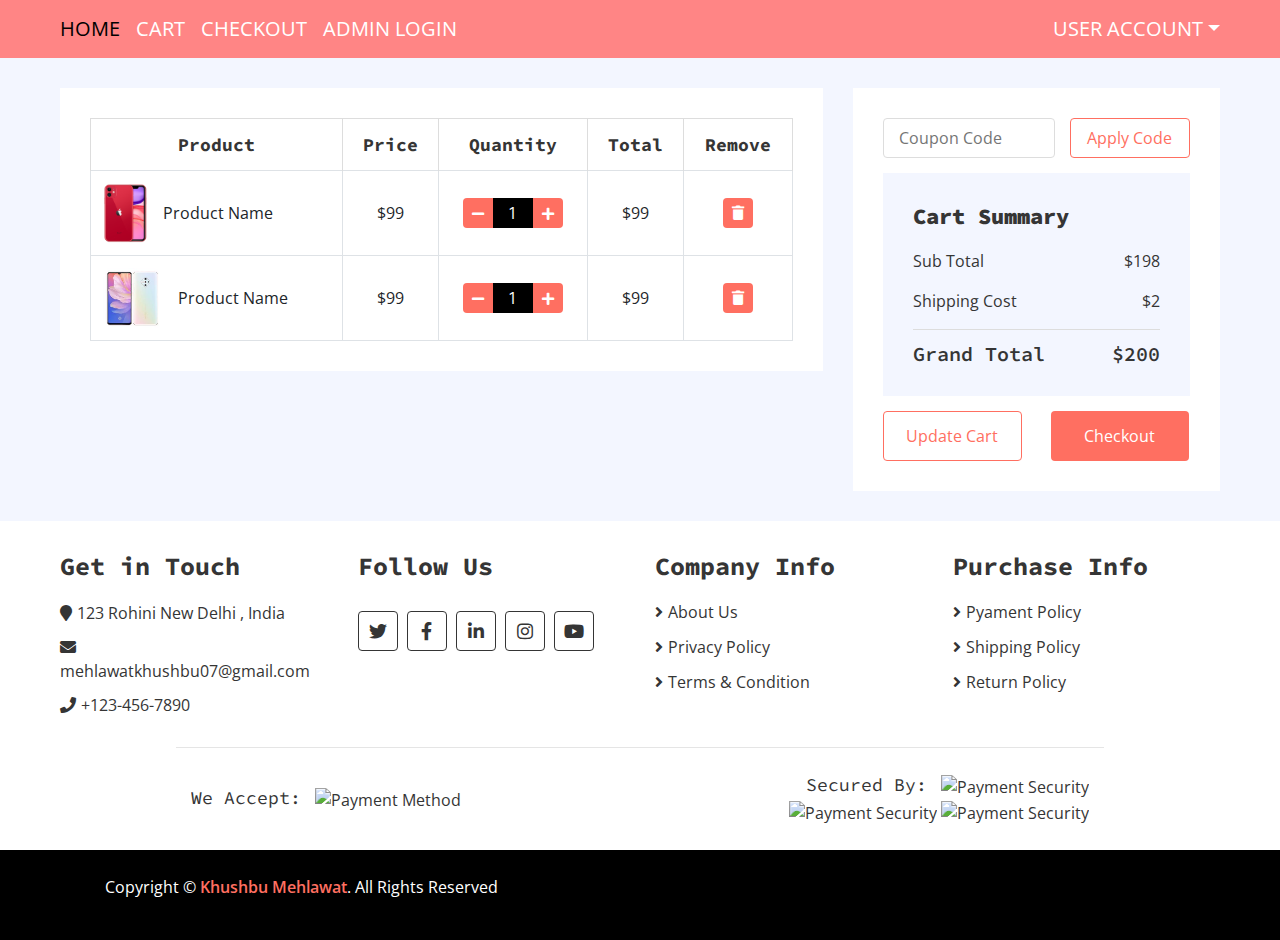
==== cart.html @ b0be6c47 "Mobile Store" ====
<!DOCTYPE html>
<html lang="en">
    <head>
        <meta charset="utf-8">
        <title>E Store - eCommerce HTML Template</title>
        <meta content="width=device-width, initial-scale=1.0" name="viewport">
        <meta content="eCommerce HTML Template Free Download" name="keywords">
        <meta content="eCommerce HTML Template Free Download" name="description">

        <!-- Favicon -->
        <link href="img/favicon.ico" rel="icon">

        <!-- Google Fonts -->
        <link href="https://fonts.googleapis.com/css?family=Open+Sans:300,400|Source+Code+Pro:700,900&display=swap" rel="stylesheet">

        <!-- CSS Libraries -->
        <link href="https://stackpath.bootstrapcdn.com/bootstrap/4.4.1/css/bootstrap.min.css" rel="stylesheet">
        <link href="https://cdnjs.cloudflare.com/ajax/libs/font-awesome/5.10.0/css/all.min.css" rel="stylesheet">
        <link href="lib/slick/slick.css" rel="stylesheet">
        <link href="lib/slick/slick-theme.css" rel="stylesheet">

        <!-- Template Stylesheet -->
        <link href="css/style.css" rel="stylesheet">
    </head>

    <body>
        <div class="nav">
            <div class="container-fluid">
                <nav class="navbar navbar-expand-md bg-dark navbar-dark">
                    <a href="#" class="navbar-brand">MENU</a>
                    <button type="button" class="navbar-toggler" data-toggle="collapse" data-target="#navbarCollapse">
                        <span class="navbar-toggler-icon"></span>
                    </button>

                    <div class="collapse navbar-collapse justify-content-between" id="navbarCollapse">
                        <div class="navbar-nav mr-auto">
                            <a href="index.html" class="nav-item nav-link active">Home</a>
                            <a href="cart.html" class="nav-item nav-link">Cart</a>
                            <a href="checkout.html" class="nav-item nav-link">Checkout</a>
                            <a href="admin.html" class="nav-item nav-link">Admin Login</a>
                           
                                <div class="dropdown-menu">
                                    <a href="wishlist.html" class="dropdown-item">Wishlist</a>
                                    <a href="admin.html" class="dropdown-item">Login</a>
                                    <a href="contact.html" class="dropdown-item">Contact Us</a>
                                </div>
                            </div>
                        </div>
                        <div class="navbar-nav ml-auto">
                            <div class="nav-item dropdown">
                                <a href="#" class="nav-link dropdown-toggle" data-toggle="dropdown">User Account</a>
                                <div class="dropdown-menu">
                                    <a href="login.html" class="dropdown-item">Login</a>
                                    <a href="login.html" class="dropdown-item">Register</a>
                                </div>
                            </div>
                        </div>
                    </div>
                </nav>
            </div>
        </div>
        
        <!-- Cart Start -->
        <div class="cart-page">
            <div class="container-fluid">
                <div class="row">
                    <div class="col-lg-8">
                        <div class="cart-page-inner">
                            <div class="table-responsive">
                                <table class="table table-bordered">
                                    <thead class="thead-dark">
                                        <tr>
                                            <th>Product</th>
                                            <th>Price</th>
                                            <th>Quantity</th>
                                            <th>Total</th>
                                            <th>Remove</th>
                                        </tr>
                                    </thead>
                                    <tbody class="align-middle">
                                        <tr>
                                            <td>
                                                <div class="img">
                                                    <a href="#"><img src="images/banner_01.png" alt="Image"></a>
                                                    <p>Product Name</p>
                                                </div>
                                            </td>
                                            <td>$99</td>
                                            <td>
                                                <div class="qty">
                                                    <button class="btn-minus"><i class="fa fa-minus"></i></button>
                                                    <input type="text" value="1">
                                                    <button class="btn-plus"><i class="fa fa-plus"></i></button>
                                                </div>
                                            </td>
                                            <td>$99</td>
                                            <td><button><i class="fa fa-trash"></i></button></td>
                                        </tr>
                                        <tr>
                                            <td>
                                                <div class="img">
                                                    <a href="#"><img src="images/vivos1pro.jpg" alt="Image"></a>
                                                    <p>Product Name</p>
                                                </div>
                                            </td>
                                            <td>$99</td>
                                            <td>
                                                <div class="qty">
                                                    <button class="btn-minus"><i class="fa fa-minus"></i></button>
                                                    <input type="text" value="1">
                                                    <button class="btn-plus"><i class="fa fa-plus"></i></button>
                                                </div>
                                            </td>
                                            <td>$99</td>
                                            <td><button><i class="fa fa-trash"></i></button></td>
                                        </tr>
                                       
                                    </tbody>
                                </table>
                            </div>
                        </div>
                    </div>
                    <div class="col-lg-4">
                        <div class="cart-page-inner">
                            <div class="row">
                                <div class="col-md-12">
                                    <div class="coupon">
                                        <input type="text" placeholder="Coupon Code">
                                        <button>Apply Code</button>
                                    </div>
                                </div>
                                <div class="col-md-12">
                                    <div class="cart-summary">
                                        <div class="cart-content">
                                            <h1>Cart Summary</h1>
                                            <p>Sub Total<span>$198</span></p>
                                            <p>Shipping Cost<span>$2</span></p>
                                            <h2>Grand Total<span>$200</span></h2>
                                        </div>
                                        <div class="cart-btn">
                                            <button>Update Cart</button>
                                            <button style="text-align: center;"  href="checkout.html">Checkout</button>
                                        </div>
                                    </div>
                                </div>
                            </div>
                        </div>
                    </div>
                </div>
            </div>
        </div>
        <!-- Cart End -->
        
        <!-- Footer Start -->
        <div class="footer">
            <div class="container-fluid">
                <div class="row">
                    <div class="col-lg-3 col-md-6">
                        <div class="footer-widget">
                            <h2>Get in Touch</h2>
                            <div class="contact-info">
                                <p><i class="fa fa-map-marker"></i>123 Rohini New Delhi , India</p>
                                <p><i class="fa fa-envelope"></i>mehlawatkhushbu07@gmail.com</p>
                                <p><i class="fa fa-phone"></i>+123-456-7890</p>
                            </div>
                        </div>
                    </div>
                    
                    <div class="col-lg-3 col-md-6">
                        <div class="footer-widget">
                            <h2>Follow Us</h2>
                            <div class="contact-info">
                                <div class="social">
                                    <a href=""><i class="fab fa-twitter"></i></a>
                                    <a href=""><i class="fab fa-facebook-f"></i></a>
                                    <a href=""><i class="fab fa-linkedin-in"></i></a>
                                    <a href=""><i class="fab fa-instagram"></i></a>
                                    <a href=""><i class="fab fa-youtube"></i></a>
                                </div>
                            </div>
                        </div>
                    </div>

                    <div class="col-lg-3 col-md-6">
                        <div class="footer-widget">
                            <h2>Company Info</h2>
                            <ul>
                                <li><a href="#">About Us</a></li>
                                <li><a href="#">Privacy Policy</a></li>
                                <li><a href="#">Terms & Condition</a></li>
                            </ul>
                        </div>
                    </div>

                    <div class="col-lg-3 col-md-6">
                        <div class="footer-widget">
                            <h2>Purchase Info</h2>
                            <ul>
                                <li><a href="#">Pyament Policy</a></li>
                                <li><a href="#">Shipping Policy</a></li>
                                <li><a href="#">Return Policy</a></li>
                            </ul>
                        </div>
                    </div>
                </div>
                
                <div class="row payment align-items-center">
                    <div class="col-md-6">
                        <div class="payment-method">
                            <h2>We Accept:</h2>
                            <img src="img/payment-method.png" alt="Payment Method" />
                        </div>
                    </div>
                    <div class="col-md-6">
                        <div class="payment-security">
                            <h2>Secured By:</h2>
                            <img src="img/godaddy.svg" alt="Payment Security" />
                            <img src="img/norton.svg" alt="Payment Security" />
                            <img src="img/ssl.svg" alt="Payment Security" />
                        </div>
                    </div>
                </div>
            </div>
        </div>
        <!-- Footer End -->
        
        <!-- Footer Bottom Start -->
        <div class="footer-bottom">
            <div class="container">
                <div class="row">
                    <div class="col-md-6 copyright">
                        <p >Copyright &copy; <a href="#">Khushbu Mehlawat</a>. All Rights Reserved</p>
                    </div>
                    </div>
            </div>
        </div>
        <!-- Footer Bottom End -->       
        
        <!-- Back to Top -->
        <a href="#" class="back-to-top"><i class="fa fa-chevron-up"></i></a>
        
        <!-- JavaScript Libraries -->
        <script src="https://code.jquery.com/jquery-3.4.1.min.js"></script>
        <script src="https://stackpath.bootstrapcdn.com/bootstrap/4.4.1/js/bootstrap.bundle.min.js"></script>
        <script src="lib/easing/easing.min.js"></script>
        <script src="lib/slick/slick.min.js"></script>
        
        <!-- Template Javascript -->
        <script src="js/main.js"></script>
    </body>
</html>
---- css/style.css ----
/**********************************/
/********** General CSS ***********/
/**********************************/
body {
    color: #353535;
    font-family: 'Open Sans', sans-serif;
    font-weight: 400;
    background: #f3f6ff;
}

a {
    color: #FF6F61;
}

a:hover,
a:active,
a:focus {
    color: #353535;
    outline: none;
    text-decoration: none;
}

h1 {
    font-family: 'Source Code Pro', monospace;
    font-weight: 900;
}

h2 {
    font-family: 'Source Code Pro', monospace;
    font-weight: 700;
}

@media(min-width: 992px) {
    .container-fluid {
        padding-right: 60px;
        padding-left: 60px;
    }
}


/**********************************/
/******** Back to Top CSS *********/
/**********************************/
.back-to-top {
    position: fixed;
    display: none;
    background: #ff8585;
    color: #ffffff;
    width: 40px;
    height: 40px;
    text-align: center;
    line-height: 1;
    font-size: 16px;
    border-radius: 4px;
    right: 15px;
    bottom: 15px;
    transition: background 0.5s;
    z-index: 11;
}

.back-to-top i {
    padding-top: 12px;
    color: #ffffff;
}


/**********************************/
/********* Form Input CSS *********/
/**********************************/
.form-control,
.custom-select {
    width: 100%;
    height: 35px;
    padding: 0 15px;
    color: #999999;
    border: 1px solid #dddddd;
    margin-bottom: 15px
}

.form-control:focus,
.custom-select:focus {
    box-shadow: none;
    border-color: #FF6F61;
}

.custom-radio,
.custom-checkbox {
    margin-bottom: 15px;
}

.custom-radio .custom-control-label::before,
.custom-checkbox .custom-control-label::before {
    background: #dddddd;
    border-color: #dddddd;
}

.custom-radio .custom-control-input:checked~.custom-control-label::before,
.custom-checkbox .custom-control-input:checked~.custom-control-label::before {
    color: #ffffff;
    background: #FF6F61;
    border-color: #FF6F61;
    box-shadow: none;
}

.btn {
    color: #FF6F61;
    background: #ffffff;
    border: 1px solid #FF6F61;
}

.btn:hover,
.btn:active,
.btn:focus {
    color: #ffffff;
    background: #FF6F61;
    box-shadow: none;
}


/**********************************/
/******* Normal Slider CSS ********/
/**********************************/
.normal-slider .slick-prev,
.normal-slider .slick-next {
    width: 40px;
    height: 40px;
    z-index: 1;
    opacity: 0;
    transition: .5s;
    background: rgba(255, 111, 97, .7);
    border-radius: 4px;
}

.normal-slider .slick-prev {
    left: 55px;
}

.normal-slider .slick-next {
    right: 55px;
}

.normal-slider.slick-slider:hover .slick-prev {
    left: 15px;
    opacity: 1;
}

.normal-slider.slick-slider:hover .slick-next {
    right: 15px;
    opacity: 1;
}

.normal-slider .slick-prev:hover,
.normal-slider .slick-prev:focus,
.normal-slider .slick-next:hover,
.normal-slider .slick-next:focus {
    background: rgba(0, 0, 0, .7);
}

.normal-slider .slick-prev:hover::before,
.normal-slider .slick-prev:focus::before,
.normal-slider .slick-next:hover::before,
.normal-slider .slick-next:focus::before {
    color: #FF6F61;
}

.normal-slider .slick-prev::before,
.normal-slider .slick-next::before {
    font-family: "Font Awesome 5 Free";
    font-weight: 900;
    font-size: 30px;
    color: #ffffff;
}

.normal-slider .slick-prev::before {
    content: "\f104";
}

.normal-slider .slick-next::before {
    content: "\f105";
}

.normal-slider .slick-dots {
    bottom: 15px;
}

.normal-slider .slick-dots li button:before {
    color: #ffffff;
    font-size: 15px;
}

.normal-slider .slick-dots li.slick-active button:before {
    color: #FF6F61;
}

.slick-dotted.slick-slider {
    margin-bottom: 0;
}





/**********************************/
/*********** Nav Bar CSS **********/
/**********************************/
.nav {
    position: relative;
    margin-bottom: auto;
}

@media (min-width: 992px) {
    .nav .container-fluid {
        padding-left: 52px;
        padding-right: 52px;
    }
}

.nav .navbar {
    height: 100%;
    padding: 0;
    margin-bottom: 1%;
}

.nav .dropdown-menu {
    margin-top: 0;

    border: 0;
    border-radius: 0;
    background: #ff8585;
}

.nav .dropdown-menu a.active {
    color: #353535;
    background: #f8f9fa;
}

@media (min-width: 768px) {
    .nav,
    .nav .navbar {
        background: #ff8585 !important;
    }
    
    .nav .navbar-brand {
        display: none;
    }
    
    .nav .navbar-dark a.nav-link {
        color: #ffffff;
        font-size: 20px;
        text-transform: uppercase;
    }
    
    .nav .navbar-dark a.nav-link:hover,
    .nav .navbar-dark a.nav-link.active {
        color: #000000;
    }
}

@media (max-width: 768px) {
    .nav {
        padding: 8px 0;
    }
    
    .nav,
    .nav .navbar {
        background: #000000 !important;
    }
    
    .nav a.nav-link {
        padding: 8px 0;
    }
    
    .nav .dropdown-menu {
        box-shadow: none;
    }
}




/**********************************/
/*********** Header CSS ***********/
/**********************************/
.header {
    position: absolute;
}


.header-slider {
    position: relative;
    width:100%;
    height:100%;
    
}

.header-slider .header-slider-item {
    position: relative;
    width: 100%;
    height: 100%;
    object-fit: cover;
    }

.header-slider .header-slider-caption {
    position: absolute;
    top: 20%;
    left: 20%;
    width: 55%;
    height: 50%;
    padding: 15px;
    display: flex;
    flex-direction: column;
    align-items: center;
    justify-content: center;
    background: rgba(255, 111, 97, .7);
    transition: all 0.3s;
    z-index: 1;
}

.header-slider .header-slider-caption p {
    text-align: center;
    color: #ffffff;
    font-size: 22px;
    font-family: 'Source Code Pro', monospace;
    font-weight: 1000;
}

.header-slider .header-slider-caption .btn {
    border-color: #ffffff;
}

.header-slider .header-slider-caption .btn i {
    margin-right: 5px;
}




/**********************************/
/********* Breadcrumb CSS *********/
/**********************************/
.breadcrumb-wrap {
    position: relative;
    width: 100%;
}

.breadcrumb-wrap .breadcrumb {
    margin: 0;
    padding: 0;
    background: transparent;
}



/**********************************/
/********** Category CSS **********/
/**********************************/
.category {
    position: relative;
    padding: 0 15px;
    margin-top: 10px;
    margin-bottom: 20px;
}

.category .col-md-3 {
    padding: 0;
}

.category .category-item {
    position: relative;
    display: flex;
    flex-wrap: wrap;
    align-items: center;
    height: 100%;
    max-height: 400px;
    overflow: hidden;
    background: #ffffff;
}

.category .category-item.ch-400 {
    height: 400px;
}

.category .category-item.ch-250 {
    height: 250px;
}

.category .category-item.ch-150 {
    height: 150px;
}

.category .category-item img {
    width: 100%; 
    height: 100%; 
    object-fit: cover; 
}

.category .category-name {
    position: absolute;
    top: 0;
    left: 0;
    width: 100%;
    height: 100%;
    display: flex;
    align-items: center;
    background: rgba(255, 111, 97, .7);
    transition: all 0.3s;
    opacity: 0;
}

.category .category-name:hover {
    opacity: 1;     
}

.category .category-name p {
    margin: 0 0 50px 0;
    padding: 15px;
    width: 100%;
    text-align: center;
    color: #ffffff;
    font-size: 16px;
    transition: all 0.3s;
}

.category .category-name:hover p {
    margin: 0;       
}


/**********************************/
/*********** Feature CSS **********/
/**********************************/
.feature {
    position: relative;
}

.feature .feature-col {
    margin-bottom: 30px;
}

.feature .feature-content {
    position: relative;
    width: 100%;
    height: 100%;
    padding: 30px 15px;
    text-align: center;
    background: #ffffff;
}

.feature .feature-content i {
    color: #FF6F61;
    font-size: 60px;
    margin-bottom: 30px;
}

.feature .feature-content h2 {
    font-size: 18px;
}

.feature .feature-content p {
    font-size: 15px;
    margin: 0;
}


/**********************************/
/******** Product Item CSS ********/
/**********************************/
.product-item {
    position: relative;
}

.product-item .product-title {
    padding: 15px;
    text-align: center;
    background: #000000;
    transition: all .3s;
}

.product-item:hover .product-title {
    background: #FF6F61;
}

.product-item .product-title a,
.product-item .product-title .ratting {
    position: relative;
    width: 100%;
}

.product-item .product-title a {
    margin-bottom: 5px;
    color: #ffffff;
    font-size: 18px;
}

.product-item .product-title .ratting i {
    font-size: 14px;
    color: #FF6F61;
}

.product-item .product-content .price span {
    margin-left: 12px;
    text-decoration: line-through;
    font-weight: 700;
    color: #999999;
}

.product-item:hover .product-title a,
.product-item:hover .product-title .ratting i {
    color: #ffffff;
}

.product-item:hover .product-content .price span {
    color: #dddddd;
}

.product-item .product-image {
    position: relative;
    overflow: hidden;
}

.product-item .product-image a {
    display: block;
    background: #ffffff;
    transition: .3s;
}

.product-item .product-image img {
    width: 100%; 
    transition: all .3s;
}

.product-item:hover .product-image img {
    transform: scale(1.2);
}

.product-item .product-image .product-action {
    position: absolute;
    width: 100%;
    height: 100%;
    top: 0;
    left: 0;
    display: flex;
    align-items: center;
    justify-content: center;
    background: rgba(255, 111, 97, .5);
    transition: all .3s;
    font-size: 0;
    z-index: 1;
    opacity: 0;
}

.product-item:hover .product-image .product-action {
    opacity: 1; 
}

.product-item .product-image .product-action a {
    display: inline-block;
    width: 40px;
    height: 40px;
    margin-right: 5px;
    padding: 7px 0 10px 0;
    font-size: 16px;
    text-align: center;
    color: #ffffff;
    background: #FF6F61;
    border: 1px solid #ffffff;
    border-radius: 4px;
    transition: all .3s;
    margin-top: 50px;
}

.product-item:hover .product-image .product-action a {
    margin-top: 0;
}

.product-item .product-image .product-action a:last-child {
    margin-right: 0;
}

.product-item .product-image .product-action a:hover {
    color: #FF6F61;
    background: #ffffff;
    border: 1px solid #FF6F61;
}

.product-item .product-price {
    padding: 20px;
    background: #000000;
    transition: all .3s;
}

.product-item:hover .product-price {
    background: #FF6F61;
}

.product-item .product-price h3 {
    display: inline-block;
    color: #ffffff;
    margin: 0;
}

.product-item .product-price h3 span {
    font-size: 16px;
}

.product-item .product-price .btn {
    float: right;
    border: none;
    color: #000000;
    background: #FF6F61;
}

.product-item:hover .product-price .btn,
.product-item .product-price .btn:hover {
    color: #FF6F61;
    background: #ffffff;
}

.product-item .product-price .btn i {
    margin-right: 5px;
}


/**********************************/
/******** Featured Product ********/
/**********************************/
.featured-product {
    position: relative;
    padding: 30px 0;
}

.recent-product {
    position: relative;
    padding: 30px 0;
}

.product .section-header {
    margin-bottom: 30px;
    padding: 20px 30px 15px 30px;
    color: #FF6F61;
    background: #ffffff;
}

.product .slick-prev,
.product .slick-next {
    top: -75px;
    width: 30px;
    height: 30px;
    z-index: 1;
    transition: .5s;
    color: #FF6F61;
    background: #ffffff;
    border: 1px solid #FF6F61;
    border-radius: 4px;
}

.product .slick-prev {
    left: calc(100% - 120px);
}

.product .slick-next {
    right: 45px;
}

.product .slick-prev:hover,
.product .slick-prev:focus,
.product .slick-next:hover,
.product .slick-next:focus {
    background: #FF6F61;
}

.product .slick-prev::before,
.product .slick-next::before {
    font-family: "Font Awesome 5 Free";
    font-size: 18px;
    font-weight: 900;
    color: #FF6F61;
}

.product .slick-prev::before {
    content: "\f104";
}

.product .slick-next::before {
    content: "\f105";
}

.product .slick-prev:hover::before,
.product .slick-prev:focus::before,
.product .slick-next:hover::before,
.product .slick-next:focus::before {
    color: #ffffff;
}


/**********************************/
/******** Product View CSS ********/
/**********************************/
.product-view {
    position: relative;
    width: 100%;
    padding: 30px 0;
}

.product-view .product-view-top {
    padding: 30px;
    margin-bottom: 30px;
    background: #ffffff;
}

.product-view .product-search {
    position: relative;
    width: 100%;
}

.product-view .product-search input {
    width: 100%;
    height: 35px;
    padding: 0 15px;
    color: #999999;
    background: transparent;
    border: 1px solid #353535;
    border-radius: 4px;
    transition: all .3s;
}

.product-view .product-search input:focus {
    border-color: #FF6F61;
}

.product-view .product-search button {
    position: absolute;
    width: 35px;
    height: 33px;
    top: 1px;
    right: 1px;
    text-align: center;
    background: transparent;
    color: #353535;
    border: none;
    border-radius: 0 4px 4px 0;
    transition: all .3s;
}

.product-view .product-search button i {
    font-size: 16px;
}

.product-view .product-search button:hover {
    background: #FF6F61;
    color: #ffffff;
}

.product-view .product-short,
.product-view .product-price-range {
    position: relative;
    width: 100%;
    text-align: right;
}

.product-view .product-short .dropdown .dropdown-toggle,
.product-view .product-price-range .dropdown .dropdown-toggle {
    display: block;
    width: 100%;
    height: 35px;
    padding: 5px 10px;
    background: transparent;
    border: 1px solid #353535;
    text-align: left;
    border-radius: 4px;
    cursor: pointer;
    transition: all .3s;
}

.product-view .product-short .dropdown .dropdown-toggle:hover,
.product-view .product-price-range .dropdown .dropdown-toggle:hover {
    color: #FF6F61;
    border-color: #FF6F61;
}

.product-view .product-short .dropdown .dropdown-toggle::after,
.product-view .product-price-range .dropdown .dropdown-toggle::after {
    float: right;
    margin-top: 10px;
}

.product-view .product-short .dropdown-menu,
.product-view .product-price-range .dropdown-menu {
    margin: -1px 0 0 0;
    border-radius: 0;
}

.product-view .product-item {
    margin-bottom: 30px;
}

.product-view .pagination {
    margin: 0;
}

.product-view .pagination .page-item .page-link {
    color: #353535;
    background: transparent;
    border-color: #353535;
}

.product-view .pagination .page-item:hover .page-link,
.product-view .pagination .page-item.active .page-link {
    color: #FF6F61;
    background: #000000;
}

@media (max-width: 991.98px) {
    .product-view .pagination {
        margin-bottom: 30px;
    }
}


/**********************************/
/******* Product Detail CSS *******/
/**********************************/
.product-detail {
    position: relative;
    width: 100%;
    padding: 30px 0;
}

.product-detail .product-detail-top,
.product-detail .product-detail-bottom {
    margin-bottom: 30px;
}

.product-detail .product-detail-top {
    padding: 0;
    background: #ffffff;
}

.product-detail .product-slider-single img {
    width: 100%;
}

.product-detail .product-slider-single-nav {
    margin: 15px 30px 30px 30px;
    border: 3px double #FF6F61;
}

.product-detail .product-slider-single-nav .slider-nav-img {
    border-right: 1px solid #FF6F61;
    overflow: hidden;
}

.product-detail .product-slider-single-nav img {
    width: 100%;
    transition: all .3s;
}

.product-detail .product-slider-single-nav img:hover {
    transform: scale(1.2);
}

.product-detail .product-content,
.product-detail .product-content .title,
.product-detail .product-content .ratting,
.product-detail .product-content .price,
.product-detail .product-content .details,
.product-detail .product-content .quantity,
.product-detail .product-content .action {
    position: relative;
    width: 100%;
}

.product-detail .product-content {
    padding: 30px;
}

@media (min-width: 768px) {
    .product-detail .product-content {
        padding-left: 0;
    }
}

.product-detail .product-content .title h2 {
    font-size: 25px;
    margin-bottom: 5px;
}

.product-detail .product-content .ratting {
    margin-bottom: 10px;
}

.product-detail .product-content .ratting i {
    color: #FF6F61;
    font-size: 16px;
}

.product-detail .product-content .price,
.product-detail .product-content .quantity,
.product-detail .product-content .p-size,
.product-detail .product-content .p-color {
    margin-bottom: 15px;
}

.product-detail .product-content .price h4,
.product-detail .product-content .quantity h4,
.product-detail .product-content .p-size h4,
.product-detail .product-content .p-color h4 {
    display: inline-block;
    width: 80px;
    font-size: 18px;
    font-weight: 700;
    margin-right: 5px;
}

.product-detail .product-content .price p {
    display: inline-block;
    color: #FF6F61;
    font-size: 30px;
    font-weight: 700;
    margin: 0;
}

.product-detail .product-content .price span {
    color: #999999;
    text-decoration: line-through;
    margin-left: 12px;
}

.product-detail .product-content .quantity .qty {
    display: inline-block;
    font-size: 0;
}

.product-detail .product-content .quantity button {
    width: 30px;
    height: 30px;
    padding: 2px 0;
    font-size: 16px;
    text-align: center;
    color: #ffffff;
    background: #FF6F61;
    border: none;
}

.product-detail .product-content .quantity button.btn-minus {
    border-radius: 4px 0 0 4px;
}

.product-detail .product-content .quantity button.btn-plus {
    border-radius: 0 4px 4px 0;
}

.product-detail .product-content .quantity input {
    width: 40px;
    height: 30px;
    color: #ffffff;
    font-size: 16px;
    text-align: center;
    background: #000000;
    border: none;
}

.product-detail .product-content .action a:first-child {
    margin-right: 11px;
}

.product-detail .product-content .action a i {
    margin-right: 5px;
}

.product-detail .nav.nav-pills .nav-link {
    color: #FF6F61;
    background: #000000;
    border-radius: 0;
    transition: all .3s;
}

.product-detail .nav.nav-pills .nav-link:hover,
.product-detail .nav.nav-pills .nav-link.active {
    color: #000000;
    background: #FF6F61;
}

.product-detail .tab-content {
    background: #ffffff;
    padding: 25px 15px 15px 15px;
}

.product-detail .tab-content ul {
    margin: 0;
    padding: 0;
    list-style: none;
}

.product-detail .tab-content ul li {
    margin-bottom: 10px;
}

.product-detail .tab-content ul li::before {
    content: '\f061';
    font-family: 'Font Awesome 5 Free';
    font-weight: 900;
    padding-right: 5px;
}

.product-detail .tab-content .reviews-submitted {
    position: relative;
    margin-bottom: 45px;
}

.product-detail .tab-content .reviewer {
    color: #FF6F61;
    font-size: 18px;
    font-weight: 600;
}

.product-detail .tab-content .reviewer span {
    color: #666666;
    font-size: 14px;
    font-weight: 400;
}

.product-detail .tab-content .ratting {
    color: #FF6F61;
    margin-bottom: 15px;
}

.product-detail .tab-content .reviews-submit .ratting {
    font-size: 24px;
}

.product-detail .tab-content .form input {
    width: 100%;
    height: 35px;
    padding: 0 15px;
    color: #666666;
    border: 1px solid #dddddd;
    border-radius: 4px;
    margin-bottom: 15px;
}

.product-detail .tab-content .form textarea {
    width: 100%;
    height: 80px;
    padding: 6px 15px;
    color: #666666;
    border: 1px solid #dddddd;
    border-radius: 4px;
    margin-bottom: 15px;
}

.product-detail .tab-content .form button {
    display: inline-block;
    height: 35px;
    padding: 0 15px;
    color: #FF6F61;
    background: #ffffff;
    border: 1px solid #FF6F61;
    border-radius: 4px;
    margin-bottom: 15px;
    transition: all .3s;
}

.product-detail .tab-content .form button:hover {
    color: #ffffff;
    background: #FF6F61;
}


/**********************************/
/********** Sidebar CSS ***********/
/**********************************/
.sidebar-widget {
    padding: 30px;
    background: #ffffff;
}

.sidebar-widget:not(:first-child) {
    padding-top: 0;
}

.sidebar-widget .title {
    position: relative;
    font-size: 22px;
    text-transform: capitalize;
    margin-bottom: 15px;
}

.sidebar-widget.category {
    margin: 0;
}

.sidebar-widget.category .navbar {
    padding: 0;
    overflow: hidden;
    background: #ffffff !important;
}

.sidebar-widget.category .navbar-nav {
    width: 100%;
}

.sidebar-widget.category .navbar li {
    border-bottom: 1px solid #f3f6ff;
}

.sidebar-widget.category .navbar li:last-child {
    border-bottom: none;
}

.sidebar-widget.category .navbar a {
    color: #353535;
}

.sidebar-widget.category .navbar a:hover {
    color: #FF6F61;
}

.sidebar-widget.category .navbar i {
    color: #FF6F61;
    width: 20px;
    text-align: center;
    margin-right: 8px;
}

.sidebar-widget.category .navbar a:hover i {
    color: #353535;
}

.sidebar-widget.brands ul {
    margin: 0;
    padding: 0;
    list-style: none;
}

.sidebar-widget.brands ul li {
    margin-bottom: 12px; 
}

.sidebar-widget.brands ul li:last-child {
    margin-bottom: 0; 
}

.sidebar-widget.brands ul li a {
    color: #353535;
    white-space: nowrap;
    display: inline-block;
    line-height: 23px;
    transition: all .3s;
}

.sidebar-widget.brands ul li a::before {
    content: '\f105';
    font-family: 'Font Awesome 5 Free';
    font-weight: 900;
    padding-right: 5px;
}

.sidebar-widget.brands ul li a:hover {
    color: #FF6F61;
}

.sidebar-widget.brands ul li a:hover::before {
    content: '\f101';
    font-family: 'Font Awesome 5 Free';
    font-weight: 900;
}

.sidebar-widget.brands ul li a:hover {
    padding-left: 10px; 
}

.sidebar-widget.brands ul li span {
    display: inline-block;
    float: right;
    color: #666666;
    font-size: 14px;
    font-weight: 400;
}

.sidebar-widget.widget-slider {
    position: relative;
}

.sidebar-widget.image a {
    display: block;
    width: 100%;
    overflow: hidden;
}

.sidebar-widget.image img {
    max-width: 100%;
    transition: .3s;
}

.sidebar-widget.image img:hover {
    transform: scale(1.1);
    filter: blur(3px);
    -webkit-filter: blur(3px);
}

.sidebar-widget.tag a {
    display: inline-block;
    margin: 0 0 4px 0;
    padding: 3px 8px;
    font-size: 14px;
    color: #353535;
    background: #ffffff;
    border: 1px solid #353535;
    border-radius: 4px;
    transition: .3s;
}

.sidebar-widget.tag a:hover {
    color: #ffffff;
    background: #FF6F61;
    border-color: #FF6F61;
}


/**********************************/
/************ Cart CSS ************/
/**********************************/
.cart-page {
    position: relative;
    margin-top: 30px;
}

.cart-page .cart-page-inner {
    padding: 30px;
    margin-bottom: 30px;
    background: #ffffff;
}

.cart-page .table {
    width: 100%;
    text-align: center;
    margin-bottom: 0;
}

.cart-page .table .thead-dark th {
    font-family: 'Source Code Pro', monospace;
    font-size: 18px;
    font-weight: 700;
    color: #353535;
    text-align: center;
    background: transparent;
    border-color: #dddddd;
    border-bottom: none;
    vertical-align: middle;
}

.cart-page .table td {
    font-size: 16px;
    vertical-align: middle;
}

.cart-page .table .img {
    display: flex;
    align-items: center;
}

.cart-page .table .img img {
    max-width: 60px;
    max-height: 60px;
    margin-right: 15px;
}

.cart-page .table .img p {
    display: inline-block;
    text-align: left;
    margin: 0;
}

.cart-page .table .qty {
    display: inline-block;
    width: 100px;
    font-size: 0;
}

.cart-page .table button {
    width: 30px;
    height: 30px;
    font-size: 14px;
    text-align: center;
    color: #ffffff;
    background: #FF6F61;
    border: none;
    border-radius: 4px;
}

.cart-page .table button.btn-minus {
    border-radius: 4px 0 0 4px;
}

.cart-page .table button.btn-plus {
    border-radius: 0 4px 4px 0;
}

.cart-page .table button.btn-cart {
    width: auto;
}

.cart-page .table input {
    width: 40px;
    height: 30px;
    font-size: 16px;
    color: #ffffff;
    text-align: center;
    background: #000000;
    border: none;
}

.cart-page .coupon {
    position: relative;
    width: 100%;
    margin-bottom: 15px;
    font-size: 0;
}

.cart-page .coupon input {
    width: calc(100% - 135px);
    height: 40px;
    padding: 0 15px;
    font-size: 16px;
    color: #999999;
    background: #ffffff;
    border: 1px solid #dddddd;
    border-radius: 4px;
    margin-right: 15px;
    transition: all .3s;
}

.cart-page .coupon input:focus {
    border-color: #FF6F61;
}

.cart-page .coupon button {
    width: 120px;
    height: 40px;
    padding: 2px 0;
    font-size: 16px;
    text-align: center;
    color: #FF6F61;
    background: #ffffff;
    border: 1px solid #FF6F61;
    border-radius: 4px;
}

.cart-page .coupon button:hover {
    color: #ffffff;
    background: #FF6F61;
}

.cart-page .cart-summary {
    position: relative;
    width: 100%;
}

.cart-page .cart-summary .cart-content {
    padding: 30px;
    background: #f3f6ff;
}

.cart-page .cart-summary .cart-content h1 {
    font-size: 22px;
    margin-bottom: 20px;
}

.cart-page .cart-summary .cart-content p span,
.cart-page .cart-summary .cart-content h2 span {
    float: right;
}

.cart-page .cart-summary .cart-content h2 {
    font-size: 20px;
    font-weight: 600;
    padding-top: 12px;
    border-top: 1px solid #dddddd;
    margin: 0;
}

.cart-page .cart-summary .cart-btn button {
    margin-top: 15px;
    width: calc(50% - 15px);
    height: 50px;
    padding: 2px 10px;
    text-align: center;
    color: #ffffff;
    background: #FF6F61;
    border: none;
    border-radius: 4px;
}

.cart-page .cart-summary .cart-btn button:hover {
    color: #FF6F61;
    background: #000000;
}

.cart-page .cart-summary .cart-btn button:first-child {
    margin-right: 25px;
    color: #FF6F61;
    background: #ffffff;
    border: 1px solid #FF6F61;
}

.cart-page .cart-summary .cart-btn button:first-child:hover {
    color: #ffffff;
    background: #FF6F61;
}


/**********************************/
/********** Wishlist CSS **********/
/**********************************/
.wishlist-page {
    position: relative;
    padding: 30px 0;
}

.wishlist-page .wishlist-page-inner {
    padding: 30px;
    background: #ffffff;
}

.wishlist-page .table {
    width: 100%;
    text-align: center;
    margin-bottom: 0;
}

.wishlist-page .table .thead-dark th {
    font-family: 'Source Code Pro', monospace;
    font-size: 18px;
    font-weight: 700;
    color: #353535;
    text-align: center;
    background: transparent;
    border-color: #dddddd;
    border-bottom: none;
    vertical-align: middle;
}

.wishlist-page .table td {
    font-size: 16px;
    vertical-align: middle;
}

.wishlist-page .table .img {
    display: flex;
    align-items: center;
}

.wishlist-page .table .img img {
    max-width: 60px;
    max-height: 60px;
    margin-right: 15px;
}

.wishlist-page .table .img p {
    display: inline-block;
    text-align: left;
    margin: 0;
}

.wishlist-page .table .qty {
    display: inline-block;
    width: 100px;
    font-size: 0;
}

.wishlist-page .table button {
    width: 30px;
    height: 30px;
    font-size: 14px;
    text-align: center;
    color: #ffffff;
    background: #FF6F61;
    border: none;
    border-radius: 4px;
}

.wishlist-page .table button.btn-minus {
    border-radius: 4px 0 0 4px;
}

.wishlist-page .table button.btn-plus {
    border-radius: 0 4px 4px 0;
}

.wishlist-page .table button.btn-cart {
    width: auto;
}

.wishlist-page .table input {
    width: 40px;
    height: 30px;
    font-size: 16px;
    color: #ffffff;
    text-align: center;
    background: #000000;
    border: none;
}


/**********************************/
/********** Checkout CSS **********/
/**********************************/
.checkout {
    position: relative;
    padding-top: 30px;
}

.checkout .checkout-inner {
    margin-bottom: 30px;
    padding: 30px;
    background: #ffffff;
}

.checkout .billing-address,
.checkout .shipping-address {
    position: relative;
    width: 100%;
}

.checkout .shipping-address {
    display: none;
    margin-top: 30px;
}

.checkout .billing-address h2,
.checkout .shipping-address h2 {
    font-size: 25px;
    margin-bottom: 20px;
}

.checkout .checkout-summary,
.checkout .checkout-payment {
    position: relative;
    width: 100%;
}

.checkout .checkout-summary h1,
.checkout .checkout-payment h1 {
    font-size: 25px;
    margin-bottom: 20px;
}

.checkout .checkout-summary,
.checkout .checkout-payment .payment-methods {
    padding: 30px;
    background: #f3f6ff;
    margin-bottom: 30px;
}

.checkout .checkout-summary p.sub-total,
.checkout .checkout-summary p.ship-cost {
    padding-top: 15px;
    border-top: 1px solid #dddddd;
}

.checkout .checkout-summary p span,
.checkout .checkout-summary h2 span {
    float: right;
}

.checkout .checkout-summary h2 {
    font-size: 20px;
    padding-top: 12px;
    border-top: 1px solid #dddddd;
    margin: 0;
}

.checkout .checkout-payment .payment-methods .payment-content {
    display: none;
}

.checkout .checkout-payment .checkout-btn button {
    width: 100%;
    height: 50px;
    padding: 2px 10px;
    font-family: 'Source Code Pro', monospace;
    font-weight: 700;
    font-size: 25px;
    text-align: center;
    color: #000000;
    background: #FF6F61;
    border: none;
    border-radius: 4px;
    transition: all .3s;
}

.checkout .checkout-payment .checkout-btn button:hover {
    color: #FF6F61;
    background: #000000;
}


/**********************************/
/********* My Account CSS *********/
/**********************************/
.my-account {
    position: relative;
    padding: 30px 0;
}

.my-account .nav.nav-pills .nav-link {
    padding: 10px 15px;
    color: #353535;
    background: #ffffff;
    border-radius: 0;
    border-bottom: 1px solid #dddddd;
    transition: all .3s;
}

.my-account .nav.nav-pills .nav-link:last-child {
    border-bottom: none;
}

.my-account .nav.nav-pills .nav-link:hover,
.my-account .nav.nav-pills .nav-link.active {
    color: #ffffff;
    background: #FF6F61;
}

.my-account .nav.nav-pills .nav-link i {
    margin-right: 5px;
}

.my-account .tab-content {
    padding: 30px;
    background: #ffffff;
}

.my-account .tab-content .table {
    width: 100%;
    text-align: center;
    margin-bottom: 0;
}

.my-account .tab-content .table .thead-dark th {
    text-align: center;
    color: #353535;
    background: #ffffff;
    border-color: #dddddd;
    border-bottom: none;
    vertical-align: middle;
}

.my-account .tab-content .table td {
    vertical-align: middle;
}


/**********************************/
/******* Call to Action CSS *******/
/**********************************/
.call-to-action {
    position: relative;
    padding: 30px 0;
    background: #FF6F61;
}

.call-to-action .col-md-6:last-child {
    text-align: right;
}

.call-to-action h1 {
    color: #ffffff;
    font-size: 30px;
    margin: 0;
}

.call-to-action a {
    display: inline-block;
    padding: 0 20px;
    border: 1px solid #ffffff;
    border-radius: 4px;
    color: #ffffff;
    font-size: 30px;
    letter-spacing: 2px;
    transition: all .3s;
}

.call-to-action a:hover {
    color: #000000;
    border-color: #000000;
}

@media (max-width: 767.98px) {
    .call-to-action,
    .call-to-action .col-md-6:last-child {
        text-align: center;
    }
    
    .call-to-action h1 {
        margin-bottom: 20px;
    }
}


/**********************************/
/********* Newsletter CSS *********/
/**********************************/
.newsletter {
    position: relative;
    padding: 30px 0;
    background: #FF6F61;
}

.newsletter h1 {
    color: #ffffff;
    font-size: 30px;
    margin: 0;
}

.newsletter .form {
    position: relative;
    max-width: 400px;
    margin: 0 0 0 auto;
}

.newsletter .form input {
    width: 100%;
    height: 40px;
    padding: 0 15px;
    color: #666666;
    border: 1px solid #ffffff;
    border-radius: 4px;
}

.newsletter .form button {
    position: absolute;
    width: 80px;
    height: 40px;
    top: 0;
    right: 0;
    padding: 0 15px;
    border: none;
    background: #FF6F61;
    color: #ffffff;
    border: 1px solid #ffffff;
    border-radius: 0 4px 4px 0;
}

.newsletter .form button:hover {
    color: #FF6F61;
    background: #000000;
}

@media (max-width: 767.98px) {
    .newsletter {
        text-align: center;
    }
    
    .newsletter h1 {
        margin-bottom: 20px;
    }
    
    .newsletter .form {
        margin: 0 auto;
    }
}


/**********************************/
/*********** Brand CSS ************/
/**********************************/
.brand {
    position: relative;
    margin-bottom: 30px;
    padding: 30px 0;
    background: #ffffff;
}

.brand .brand-item {
    text-align: center; 
}

.brand .brand-item img {
    max-width: 100%;
    margin: auto; 
}

.brand .slick-prev,
.brand .slick-next {
    width: 40px;
    height: 40px;
    z-index: 1;
    opacity: 0;
    transition: .5s;
    background: #FF6F61;
    border-radius: 4px;
}

.brand .slick-prev {
    left: 55px;
}

.brand .slick-next {
    right: 55px;
}

.brand .slick-slider:hover .slick-prev {
    left: 15px;
    opacity: 1;
}

.brand .slick-slider:hover .slick-next {
    right: 15px;
    opacity: 1;
}

.brand .slick-prev:hover,
.brand .slick-prev:focus,
.brand .slick-next:hover,
.brand .slick-next:focus {
    background: #000000;
}

.brand .slick-prev:hover::before,
.brand .slick-prev:focus::before,
.brand .slick-next:hover::before,
.brand .slick-next:focus::before {
    color: #FF6F61;
}

.brand .slick-prev::before,
.brand .slick-next::before {
    font-family: "Font Awesome 5 Free";
    font-weight: 900;
    font-size: 30px;
    color: #000000;
}

.brand .slick-prev::before {
    content: "\f104";
}

.brand .slick-next::before {
    content: "\f105";
}


/**********************************/
/*********** Review CSS ***********/
/**********************************/
.review {
    margin-bottom: 30px;
}

.review .review-slider {
    position: relative;
}

.review .review-slider-item {
    display: flex;
    align-items: center;
    flex-direction: row;
    background: #ffffff;
}

.review .review-img {
    width: 100%;
    max-width: 200px;
    overflow: hidden;
}

.review .review-img img {
    width: 100%; 
    height: 100%; 
    object-fit: cover; 
}

.review .review-text {
    padding: 15px;
    width: 100%;
    max-width: calc(100% - 200px);
}

.review .review-text h2 {
    font-size: 22px;
    letter-spacing: 2px;
    margin-bottom: 5px;
}

.review .review-text h3 {
    font-size: 14px;
    letter-spacing: 2px;
    margin-bottom: 5px;
}

.review .review-text p {
    margin: 0;
}

.review .review-text .ratting {
    margin-bottom: 5px;
}

.review .review-text .ratting i {
    color: #FF6F61;
    font-size: 14px;
}

.review .slick-slider:hover .slick-prev {
    left: 30px;
}

.review .slick-slider:hover .slick-next {
    right: 30px;
}


/**********************************/
/********** Contact CSS ***********/
/**********************************/
.contact {
    position: relative;
    padding-top: 30px;
}

.contact .contact-info,
.contact .contact-form,
.contact .contact-map {
    height: 100%;
    padding: 30px;
    background: #ffffff;
    border-bottom: 30px solid #f3f6ff;
}

.contact .contact-info h2 {
    margin-bottom: 15px;
}

.contact .contact-info h3 {
    margin-bottom: 15px;
    font-size: 18px;
}

.contact .contact-info h3 i {
    width: 20px;
    color: #FF6F61;
    margin-right: 5px;
}

.contact .social {
    position: relative;
    width: 100%;
}

.contact .social a {
    display: inline-block;
    margin: 10px 10px 0 0;
    width: 40px;
    height: 40px;
    padding: 5px 0;
    text-align: center;
    font-size: 18px;
    border: 1px solid #FF6F61;
    border-radius: 4px;
}

.contact .social a i {
    color: #FF6F61;
}

.contact .social a:hover {
    background: #FF6F61;
}

.contact .social a:hover i {
    color: #ffffff;
}

.contact .contact-map iframe {
    width: 100%;
    height: 450px;
}


/**********************************/
/****** Register & Login CSS ******/
/**********************************/
.login {
    position: relative;
    padding-top: 30px;
}

.login .login-form,
.login .register-form {
    padding: 30px;
    background: #ffffff;
    margin-bottom: 30px;
}


/**********************************/
/********** Footer CSS ************/
/**********************************/
.footer {
    position: relative;
    padding: 30px 0 0 0;
    background: #ffffff;
}

.footer .footer-widget {
    position: relative;
    width: 100%;
    margin-bottom: 30px;
}

.footer .footer-widget h2 {
    font-size: 25px;
    white-space: nowrap;
    margin-bottom: 20px; 
}

.footer .footer-widget ul {
    margin: 0;
    padding: 0;
    list-style: none;
}

.footer .footer-widget ul li {
    margin-bottom: 12px; 
}

.footer .footer-widget ul li:last-child {
    margin-bottom: 0; 
}

.footer .footer-widget ul li a {
    color: #353535;
    white-space: nowrap;
    display: block;
    line-height: 23px;
    transition: all .3s;
}

.footer .footer-widget ul li a::before {
    content: '\f105';
    font-family: 'Font Awesome 5 Free';
    font-weight: 900;
    padding-right: 5px;
}

.footer .footer-widget ul li a:hover {
    color: #FF6F61;
}

.footer .footer-widget ul li a:hover::before {
    content: '\f101';
    font-family: 'Font Awesome 5 Free';
    font-weight: 900;
}

.footer .contact-info p {
    margin-bottom: 10px;
    font-size: 16px;
}

.footer .contact-info p i {
    margin-right: 5px;
}

.footer .social {
    position: relative;
    width: 100%;
}

.footer .social a {
    display: inline-block;
    margin: 10px 5px 0 0;
    width: 40px;
    height: 40px;
    padding: 6px 0;
    text-align: center;
    font-size: 18px;
    color: #353535;
    border: 1px solid #353535;
    border-radius: 4px;
    transition: all .3s;
}

.footer .social a:hover {
    color: #FF6F61;
    border-color: #FF6F61;
}

.footer .payment {
    padding-top: 25px;
    padding-bottom: 25px;
    border-top: 1px solid rgba(0,0,0,.1);
}

@media (min-width: 992px) {
    .footer .payment {
        max-width: 80%;
        margin: 0 auto;
    }
}

.footer .payment-method,
.footer .payment-security {
    overflow: hidden;
}

.footer .payment-method {
    text-align: left;
}

.footer .payment-security {
    text-align: right;
}

@media (max-width: 768.98px) {
    .footer .payment-method {
        margin-bottom: 15px;
    }
    
    .footer .payment-method,
    .footer .payment-security {
        text-align: center; 
    } 
}

.footer .payment-method h2,
.footer .payment-security h2 {
    display: inline-block;
    margin: 0 10px 0 0;
    font-size: 18px;
    font-weight: 400;
    line-height: 22px;
}

.footer .payment-method img,
.footer .payment-security img {
    height: 25px;
}


/**********************************/
/******** Footer Bottom CSS *******/
/**********************************/
.footer-bottom {
    position: relative;
    padding: 25px 0;
    background: #000000;
}

.footer-bottom .copyright {
    text-align: center;
}

.footer-bottom .template-by {
    text-align: center;
}

.footer-bottom .copyright p,
.footer-bottom .template-by p {
    color: #ffffff;
    font-weight: 400;
    margin-right:20%;
    text-align: center;
    }

.footer-bottom .copyright p a,
.footer-bottom .template-by p a {
    font-weight: 600;
}

.footer-bottom .copyright p a:hover,
.footer-bottom .template-by p a:hover {
    color: #ffffff;
}

@media (max-width: 768.98px) {
    .footer-bottom .copyright,
    .footer-bottom .template-by {
        text-align: center; 
    } 
}
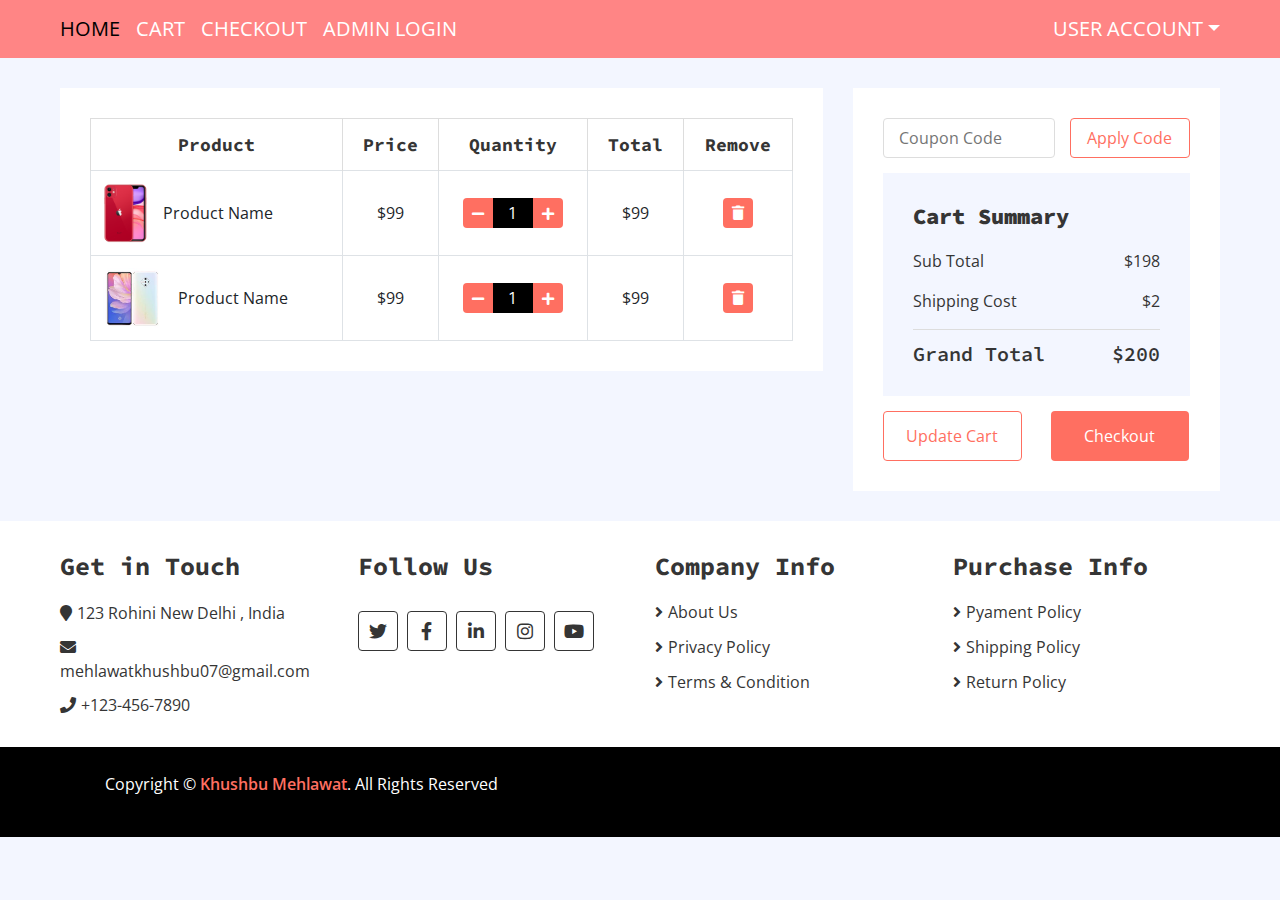
==== commit d73dd12a: "Update cart.html" ====
--- a/cart.html
+++ b/cart.html
@@ -204,22 +204,7 @@
                     </div>
                 </div>
                 
-                <div class="row payment align-items-center">
-                    <div class="col-md-6">
-                        <div class="payment-method">
-                            <h2>We Accept:</h2>
-                            <img src="img/payment-method.png" alt="Payment Method" />
-                        </div>
-                    </div>
-                    <div class="col-md-6">
-                        <div class="payment-security">
-                            <h2>Secured By:</h2>
-                            <img src="img/godaddy.svg" alt="Payment Security" />
-                            <img src="img/norton.svg" alt="Payment Security" />
-                            <img src="img/ssl.svg" alt="Payment Security" />
-                        </div>
-                    </div>
-                </div>
+                
             </div>
         </div>
         <!-- Footer End -->
